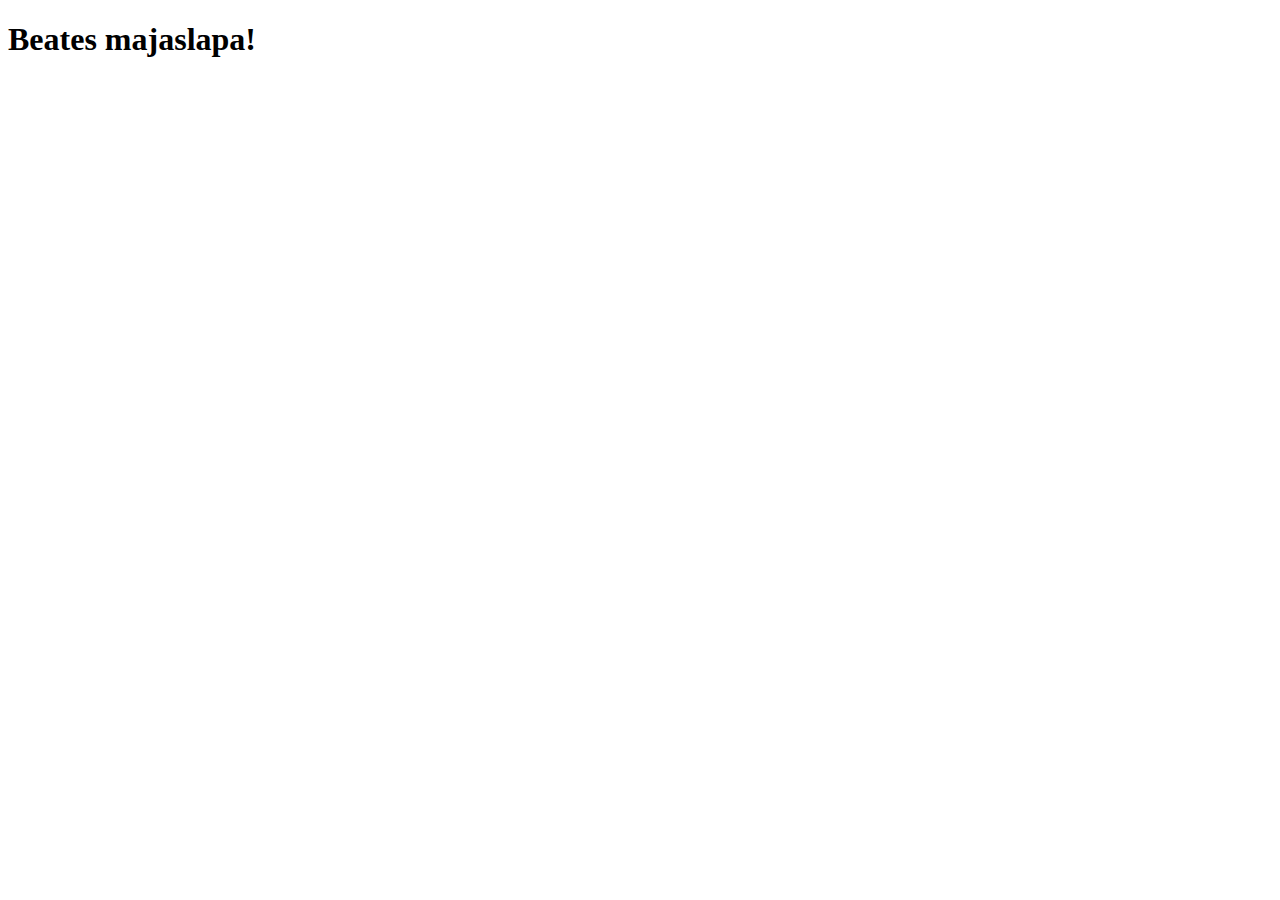
==== index.html @ ccc00a11 "add all" ====
<!DOCTYPE html>
<html lang="en">
<head>
    <meta charset="UTF-8">
    <meta http-equiv="X-UA-Compatible" content="IE=edge">
    <meta name="viewport" content="width=device-width, initial-scale=1.0">
    <title>Document</title>
</head>
<body>
    <h1>Beates majaslapa!</h1>
</body>
</html>
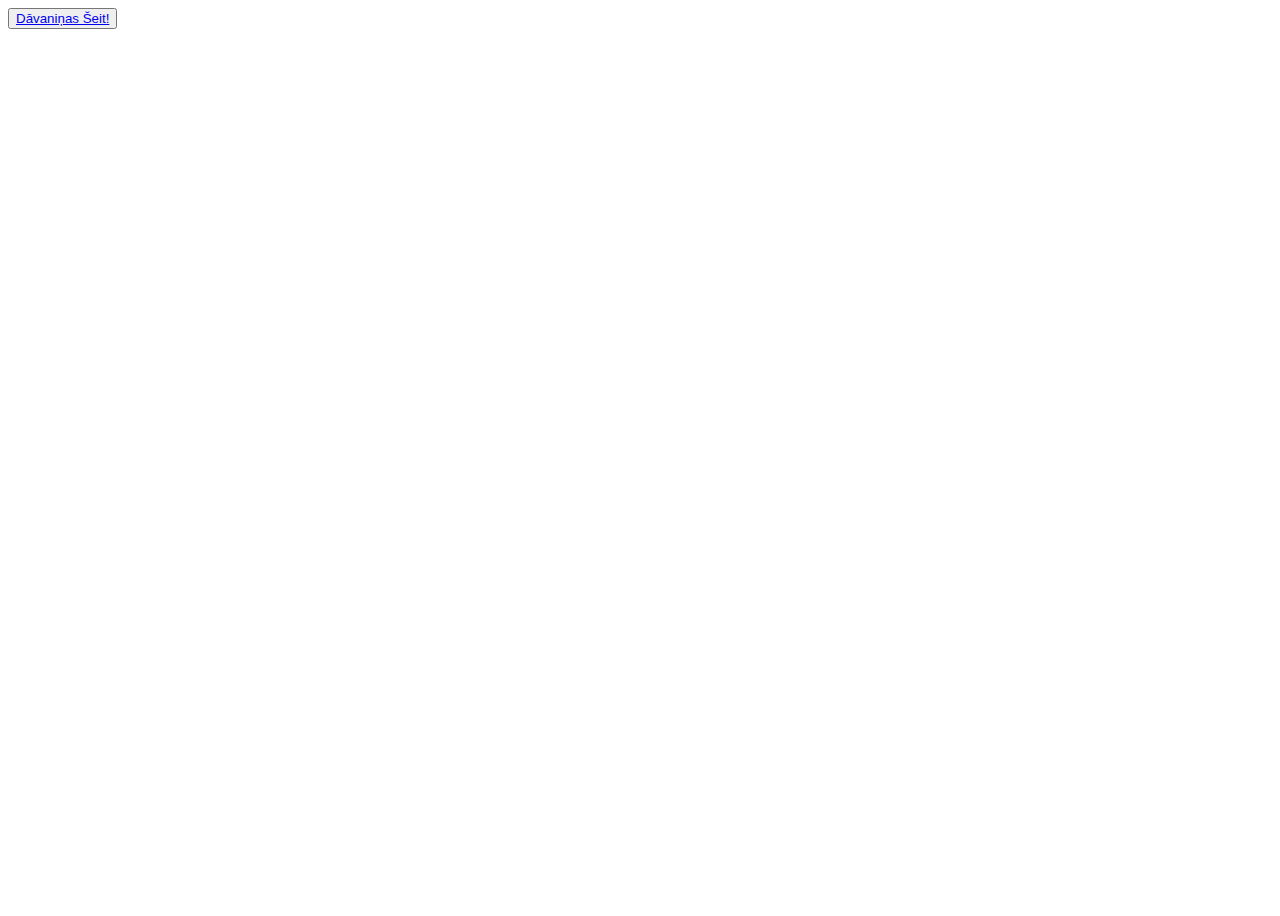
==== commit ae444913: "add main structure and buttons" ====
--- a/index.html
+++ b/index.html
@@ -4,9 +4,16 @@
     <meta charset="UTF-8">
     <meta http-equiv="X-UA-Compatible" content="IE=edge">
     <meta name="viewport" content="width=device-width, initial-scale=1.0">
-    <title>Document</title>
+    <title>Beate is the best</title>
+    <link href="https://cdn.jsdelivr.net/npm/bootstrap@5.1.3/dist/css/bootstrap.min.css" rel="stylesheet" integrity="sha384-1BmE4kWBq78iYhFldvKuhfTAU6auU8tT94WrHftjDbrCEXSU1oBoqyl2QvZ6jIW3" crossorigin="anonymous">
+    <script src="https://cdn.jsdelivr.net/npm/bootstrap@5.1.3/dist/js/bootstrap.bundle.min.js" integrity="sha384-ka7Sk0Gln4gmtz2MlQnikT1wXgYsOg+OMhuP+IlRH9sENBO0LRn5q+8nbTov4+1p" crossorigin="anonymous"></script>
+    <link rel="stylesheet" href="./styles/main.css">
 </head>
 <body>
-    <h1>Beates majaslapa!</h1>
+    <div class="container square-box d-flex justify-content-center align-items-center">
+        <button type="button" class="btn btn-info"><a href="./gifts.html">Dāvaniņas Šeit!</a></button>
+    </div>
+    <script src="https://cdn.jsdelivr.net/npm/@popperjs/core@2.10.2/dist/umd/popper.min.js" integrity="sha384-7+zCNj/IqJ95wo16oMtfsKbZ9ccEh31eOz1HGyDuCQ6wgnyJNSYdrPa03rtR1zdB" crossorigin="anonymous"></script>
+    <script src="https://cdn.jsdelivr.net/npm/bootstrap@5.1.3/dist/js/bootstrap.min.js" integrity="sha384-QJHtvGhmr9XOIpI6YVutG+2QOK9T+ZnN4kzFN1RtK3zEFEIsxhlmWl5/YESvpZ13" crossorigin="anonymous"></script>
 </body>
 </html>--- a/styles/main.css
+++ b/styles/main.css
@@ -0,0 +1,3 @@
+.square-box {
+    height: 100vh;
+}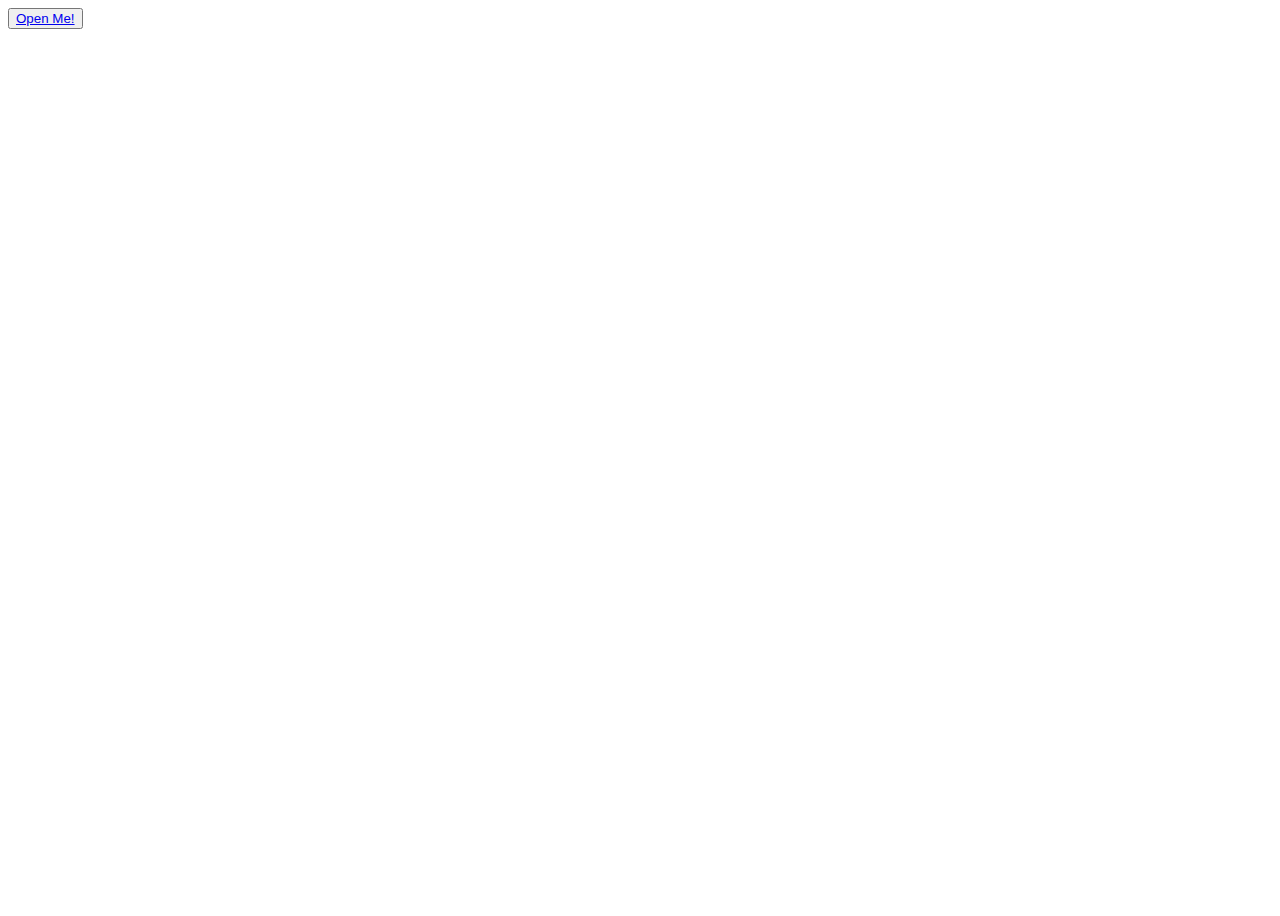
==== commit 924a5e55: "add modals for gifts and downloadable pdf for tickets" ====
--- a/index.html
+++ b/index.html
@@ -11,7 +11,7 @@
 </head>
 <body>
     <div class="container square-box d-flex justify-content-center align-items-center">
-        <button type="button" class="btn btn-info"><a href="./gifts.html">Dāvaniņas Šeit!</a></button>
+        <button type="button" class="btn btn-info"><a href="./gifts.html">Open Me!</a></button>
     </div>
     <script src="https://cdn.jsdelivr.net/npm/@popperjs/core@2.10.2/dist/umd/popper.min.js" integrity="sha384-7+zCNj/IqJ95wo16oMtfsKbZ9ccEh31eOz1HGyDuCQ6wgnyJNSYdrPa03rtR1zdB" crossorigin="anonymous"></script>
     <script src="https://cdn.jsdelivr.net/npm/bootstrap@5.1.3/dist/js/bootstrap.min.js" integrity="sha384-QJHtvGhmr9XOIpI6YVutG+2QOK9T+ZnN4kzFN1RtK3zEFEIsxhlmWl5/YESvpZ13" crossorigin="anonymous"></script>
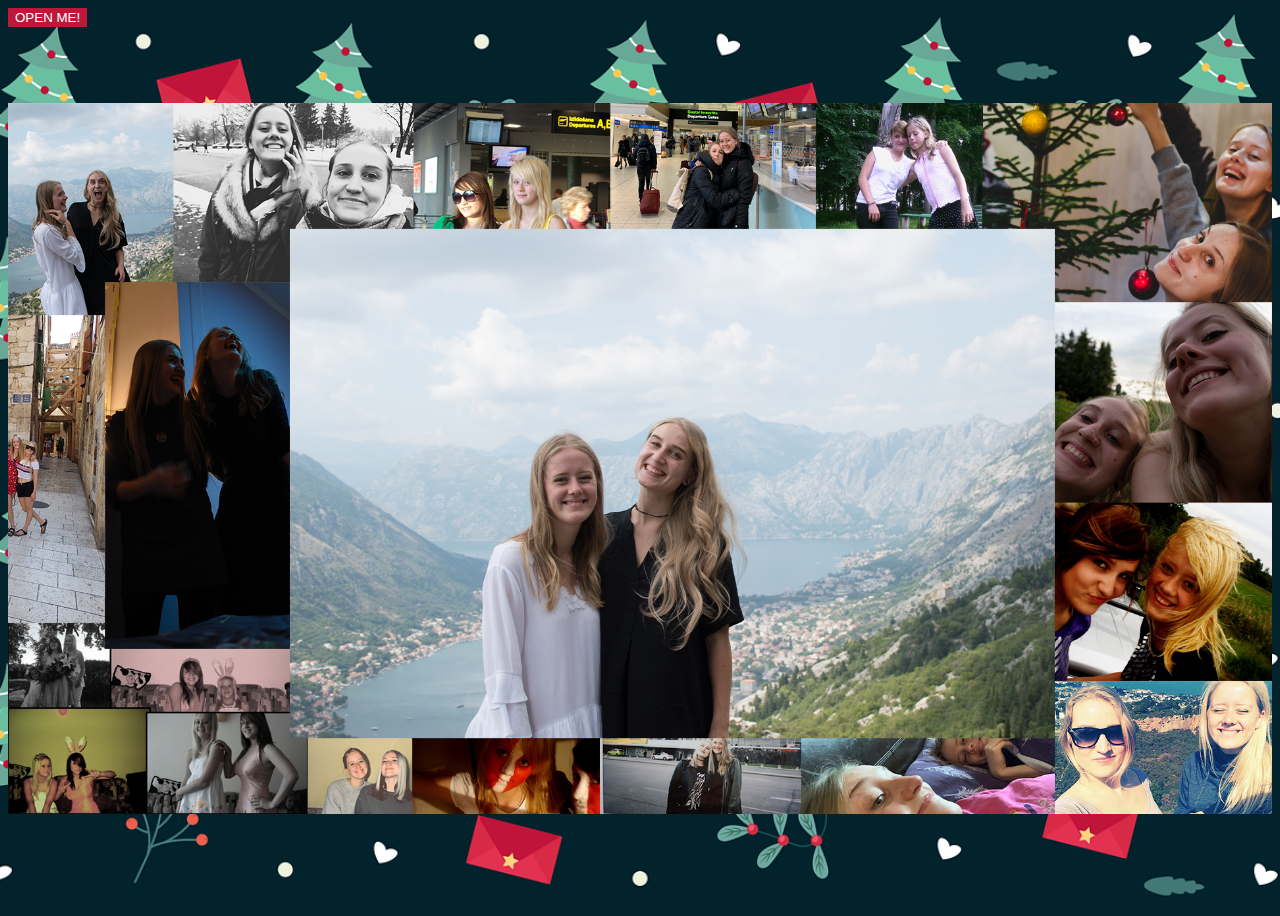
==== commit 9a083952: "finish main page" ====
--- a/index.html
+++ b/index.html
@@ -11,7 +11,7 @@
 </head>
 <body>
     <div class="container square-box d-flex justify-content-center align-items-center">
-        <button type="button" class="btn btn-info"><a href="./gifts.html">Open Me!</a></button>
+        <button type="button" class="btn btn-info position-absolute main-btn p-3"><a href="./gifts.html">OPEN ME!</a></button>
     </div>
     <script src="https://cdn.jsdelivr.net/npm/@popperjs/core@2.10.2/dist/umd/popper.min.js" integrity="sha384-7+zCNj/IqJ95wo16oMtfsKbZ9ccEh31eOz1HGyDuCQ6wgnyJNSYdrPa03rtR1zdB" crossorigin="anonymous"></script>
     <script src="https://cdn.jsdelivr.net/npm/bootstrap@5.1.3/dist/js/bootstrap.min.js" integrity="sha384-QJHtvGhmr9XOIpI6YVutG+2QOK9T+ZnN4kzFN1RtK3zEFEIsxhlmWl5/YESvpZ13" crossorigin="anonymous"></script>
--- a/styles/main.css
+++ b/styles/main.css
@@ -1,3 +1,40 @@
+.square-box, .gift-box {
+    height: 100vh;
+}
+
+body {
+    background-image: url(../assets/bg2.png);
+    background-position: center;
+    background-size: cover;
+    background-repeat: no-repeat;
+}
 .square-box {
-    height: 100vh;
+    background-image: url(../assets/main2.png);
+    background-position: center;
+    background-size: contain;
+    background-repeat: no-repeat;
+}
+
+.main-btn {
+    top: 30%;
+    background-color: #BD1739;
+    border: 1px solid #BD1739;
+    color: white;
+}
+
+.main-btn a {
+    color: white;
+    text-decoration: none;
+}
+
+.main-btn:hover {
+    background-color: #02222C;
+    border: 1px solid #02222C;
+}
+
+.main-btn:focus {
+    color:white;
+    background-color: #BD1739;
+    border-color: #BD1739;
+    box-shadow: 0 0 0  rgba(0,0,0,0);
 }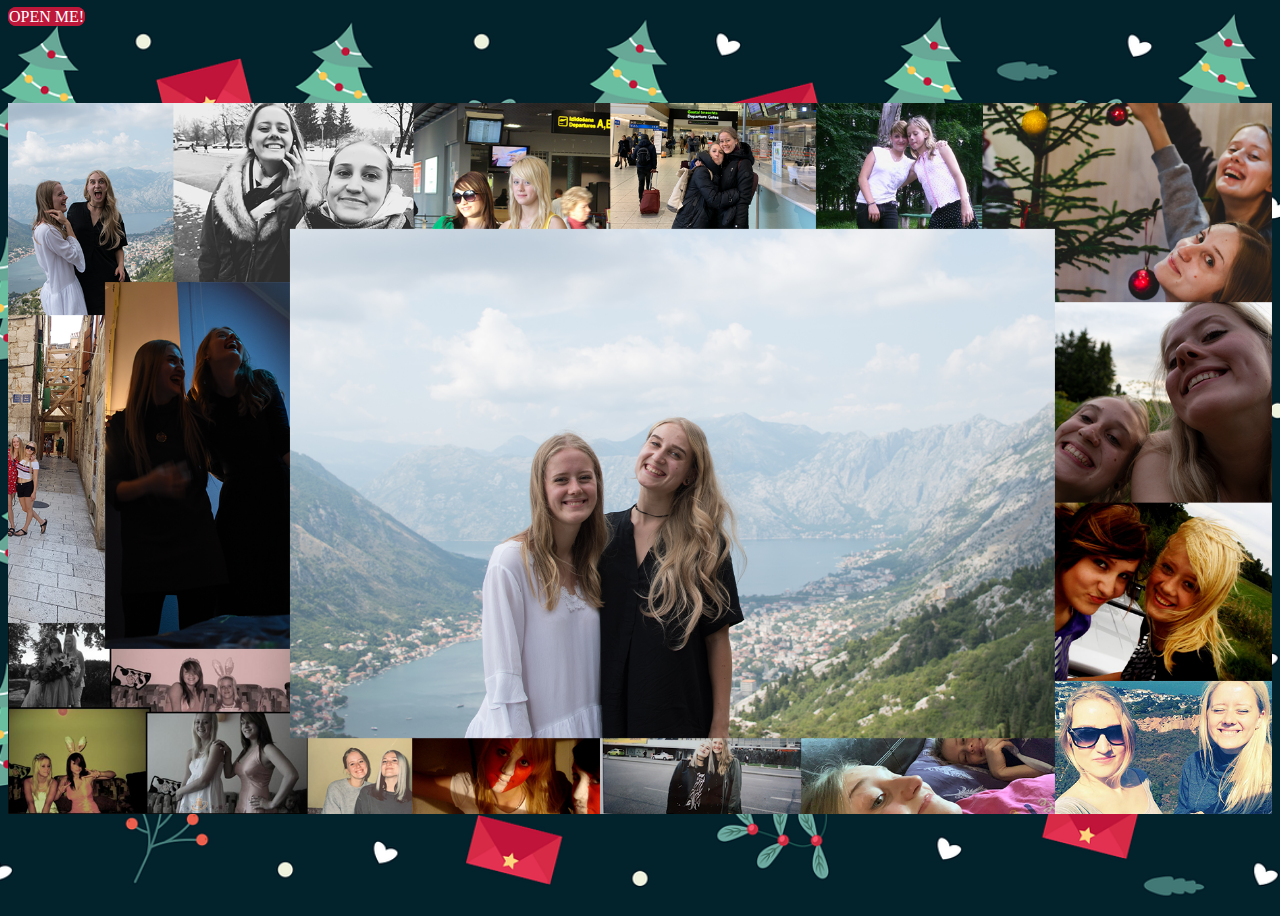
==== commit 85c4a928: "add gift page styling" ====
--- a/index.html
+++ b/index.html
@@ -11,7 +11,9 @@
 </head>
 <body>
     <div class="container square-box d-flex justify-content-center align-items-center">
-        <button type="button" class="btn btn-info position-absolute main-btn p-3"><a href="./gifts.html">OPEN ME!</a></button>
+        
+        <a href="./gifts.html" class="position-absolute main-btn p-3">OPEN ME!</a>
+        <!-- <button type="button" class="btn btn-info position-absolute main-btn p-3"><a href="./gifts.html">OPEN ME!</a></button> -->
     </div>
     <script src="https://cdn.jsdelivr.net/npm/@popperjs/core@2.10.2/dist/umd/popper.min.js" integrity="sha384-7+zCNj/IqJ95wo16oMtfsKbZ9ccEh31eOz1HGyDuCQ6wgnyJNSYdrPa03rtR1zdB" crossorigin="anonymous"></script>
     <script src="https://cdn.jsdelivr.net/npm/bootstrap@5.1.3/dist/js/bootstrap.min.js" integrity="sha384-QJHtvGhmr9XOIpI6YVutG+2QOK9T+ZnN4kzFN1RtK3zEFEIsxhlmWl5/YESvpZ13" crossorigin="anonymous"></script>
--- a/styles/main.css
+++ b/styles/main.css
@@ -20,16 +20,15 @@
     background-color: #BD1739;
     border: 1px solid #BD1739;
     color: white;
+    border-radius: 0.5rem;
+    text-decoration: none;
 }
 
-.main-btn a {
-    color: white;
-    text-decoration: none;
-}
 
 .main-btn:hover {
     background-color: #02222C;
     border: 1px solid #02222C;
+    color: white;
 }
 
 .main-btn:focus {
@@ -37,4 +36,42 @@
     background-color: #BD1739;
     border-color: #BD1739;
     box-shadow: 0 0 0  rgba(0,0,0,0);
-}+}
+
+.g1-btn, .g1-btn:focus,  .g1-modal {
+    background-color: #02222C;
+    border: 3px solid white;
+    color: white;
+}
+
+.g1-btn:hover {
+    background-color: white;
+    border: 3px solid #02222C;
+    color: #02222C;
+}
+
+.g3-btn, .g3-btn:focus, .g3-modal {
+    background-color: #BD1739;
+    border: 3px solid white;
+    color: white;
+}
+
+.g3-btn:hover {
+    background-color: white;
+    border: 3px solid #BD1739;
+    color: #BD1739;
+}
+
+.g2-btn, .g2-btn:focus, .g2-modal {
+    background-color: #6ABFA1;;
+    border: 3px solid #02222C;
+    color: #02222C;
+}
+
+.g2-btn:hover {
+    background-color: #02222C;
+    border: 3px solid #6ABFA1;
+    color: #6ABFA1;
+}
+
+
